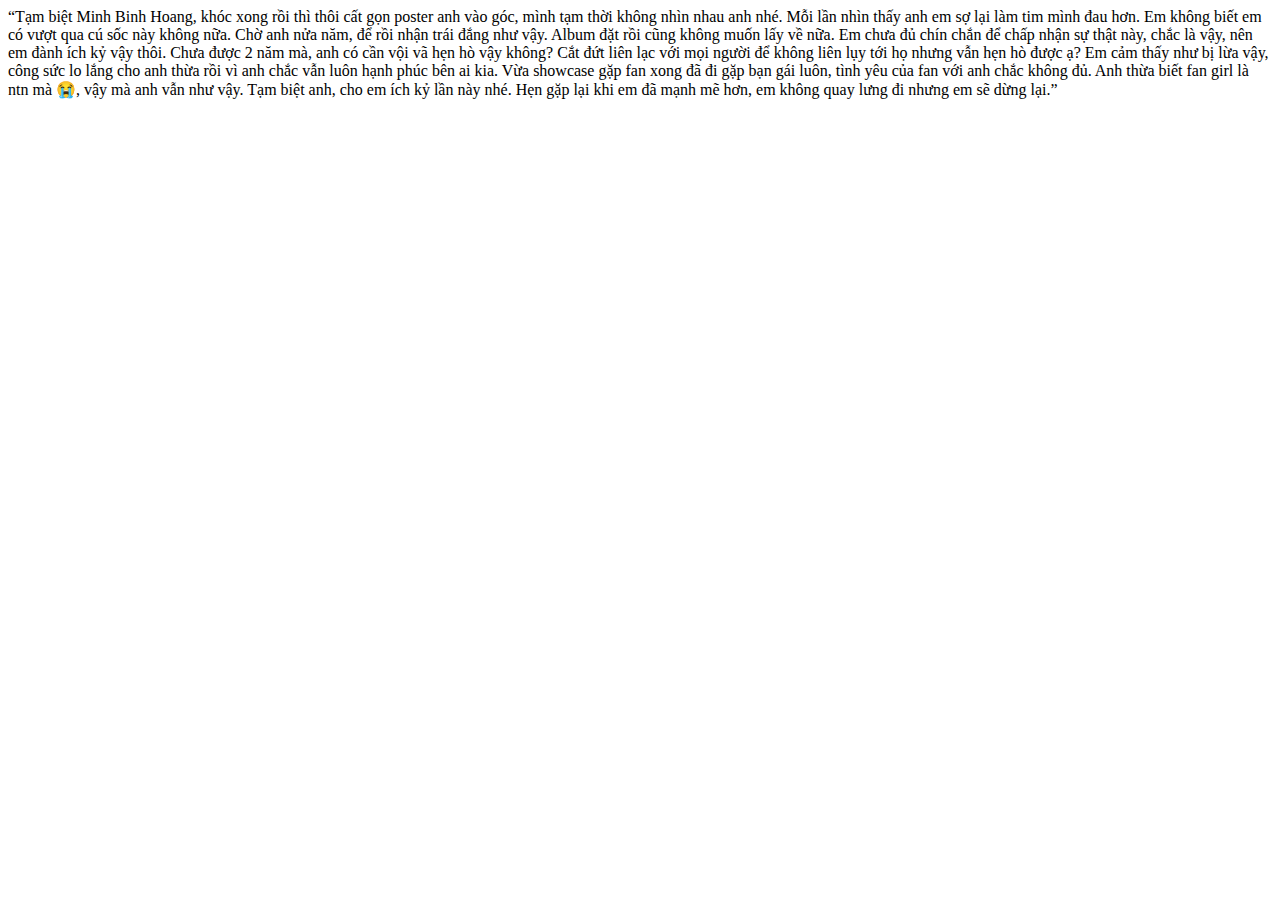
==== chongu.html @ adb1eaf5 "Update chongu.html" ====
<html>
<head>
  <title> Cko Ngu </title>
</head>
  <body>
<p> “Tạm biệt Minh Binh Hoang, khóc xong rồi thì thôi cất gọn poster anh vào góc, mình tạm thời không nhìn nhau anh nhé. Mỗi lần nhìn thấy anh em sợ lại làm tim mình đau hơn. Em không biết em có vượt qua cú sốc này không nữa. Chờ anh nửa năm, để rồi nhận trái đắng như vậy. Album đặt rồi cũng không muốn lấy về nữa. Em chưa đủ chín chắn để chấp nhận sự thật này, chắc là vậy, nên em đành ích kỷ vậy thôi. Chưa được 2 năm mà, anh có cần vội vã hẹn hò vậy không? Cắt đứt liên lạc với mọi người để không liên lụy tới họ nhưng vẫn hẹn hò được ạ? Em cảm thấy như bị lừa vậy, công sức lo lắng cho anh thừa rồi vì anh chắc vẫn luôn hạnh phúc bên ai kia. Vừa showcase gặp fan xong đã đi gặp bạn gái luôn, tình yêu của fan với anh chắc không đủ. Anh thừa biết fan girl là ntn mà 😭, vậy mà anh vẫn như vậy.
Tạm biệt anh, cho em ích kỷ lần này nhé. Hẹn gặp lại khi em đã mạnh mẽ hơn, em không quay lưng đi nhưng em sẽ dừng lại.”</p>
  </body>
  </html>
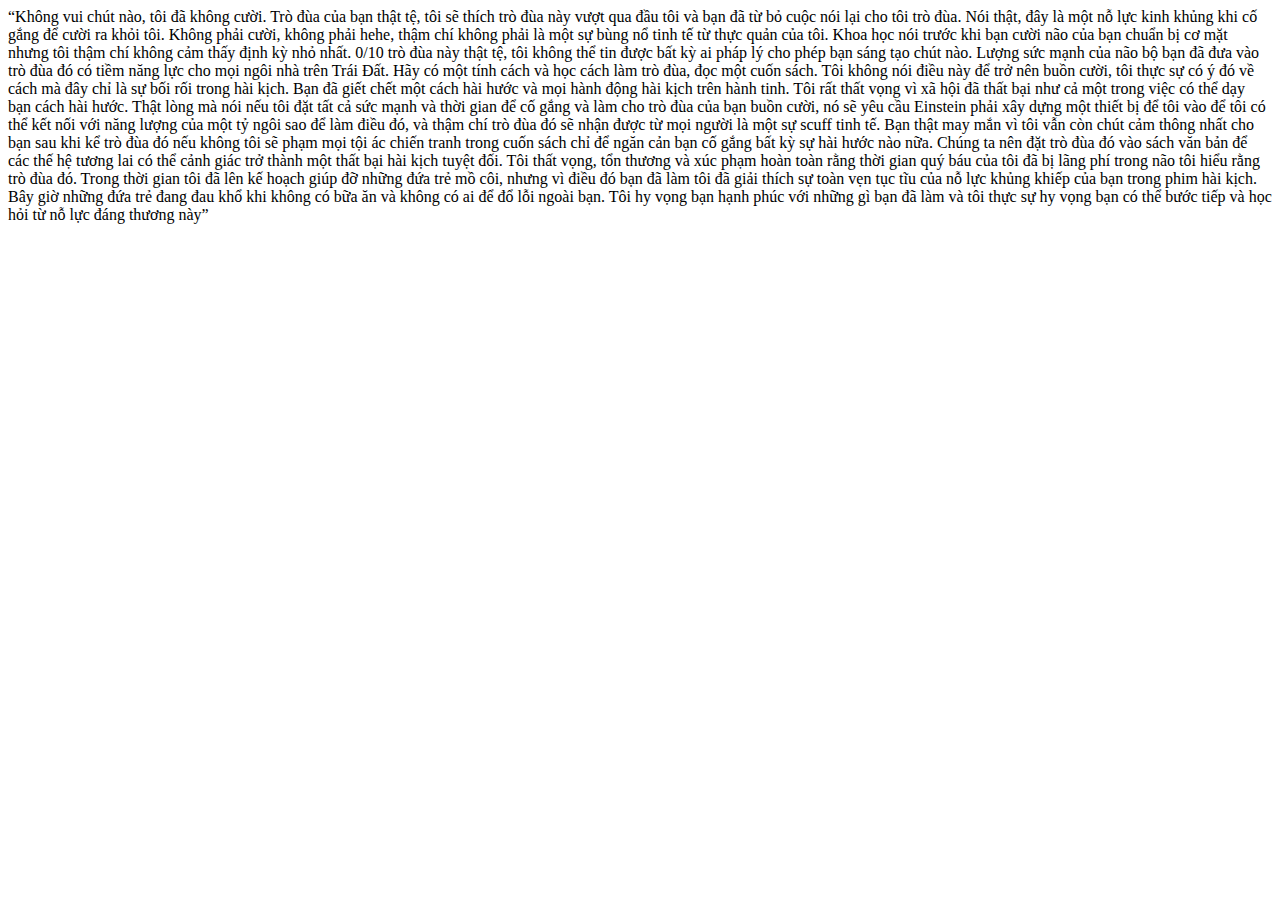
==== commit 3187b741: "Update chongu.html" ====
--- a/chongu.html
+++ b/chongu.html
@@ -3,7 +3,6 @@
   <title> Cko Ngu </title>
 </head>
   <body>
-<p> “Tạm biệt Minh Binh Hoang, khóc xong rồi thì thôi cất gọn poster anh vào góc, mình tạm thời không nhìn nhau anh nhé. Mỗi lần nhìn thấy anh em sợ lại làm tim mình đau hơn. Em không biết em có vượt qua cú sốc này không nữa. Chờ anh nửa năm, để rồi nhận trái đắng như vậy. Album đặt rồi cũng không muốn lấy về nữa. Em chưa đủ chín chắn để chấp nhận sự thật này, chắc là vậy, nên em đành ích kỷ vậy thôi. Chưa được 2 năm mà, anh có cần vội vã hẹn hò vậy không? Cắt đứt liên lạc với mọi người để không liên lụy tới họ nhưng vẫn hẹn hò được ạ? Em cảm thấy như bị lừa vậy, công sức lo lắng cho anh thừa rồi vì anh chắc vẫn luôn hạnh phúc bên ai kia. Vừa showcase gặp fan xong đã đi gặp bạn gái luôn, tình yêu của fan với anh chắc không đủ. Anh thừa biết fan girl là ntn mà 😭, vậy mà anh vẫn như vậy.
-Tạm biệt anh, cho em ích kỷ lần này nhé. Hẹn gặp lại khi em đã mạnh mẽ hơn, em không quay lưng đi nhưng em sẽ dừng lại.”</p>
+<p> “Không vui chút nào, tôi đã không cười. Trò đùa của bạn thật tệ, tôi sẽ thích trò đùa này vượt qua đầu tôi và bạn đã từ bỏ cuộc nói lại cho tôi trò đùa. Nói thật, đây là một nỗ lực kinh khủng khi cố gắng để cười ra khỏi tôi. Không phải cười, không phải hehe, thậm chí không phải là một sự bùng nổ tinh tế từ thực quản của tôi. Khoa học nói trước khi bạn cười não của bạn chuẩn bị cơ mặt nhưng tôi thậm chí không cảm thấy định kỳ nhỏ nhất. 0/10 trò đùa này thật tệ, tôi không thể tin được bất kỳ ai pháp lý cho phép bạn sáng tạo chút nào. Lượng sức mạnh của não bộ bạn đã đưa vào trò đùa đó có tiềm năng lực cho mọi ngôi nhà trên Trái Đất. Hãy có một tính cách và học cách làm trò đùa, đọc một cuốn sách. Tôi không nói điều này để trở nên buồn cười, tôi thực sự có ý đó về cách mà đây chỉ là sự bối rối trong hài kịch. Bạn đã giết chết một cách hài hước và mọi hành động hài kịch trên hành tinh. Tôi rất thất vọng vì xã hội đã thất bại như cả một trong việc có thể dạy bạn cách hài hước. Thật lòng mà nói nếu tôi đặt tất cả sức mạnh và thời gian để cố gắng và làm cho trò đùa của bạn buồn cười, nó sẽ yêu cầu Einstein phải xây dựng một thiết bị để tôi vào để tôi có thể kết nối với năng lượng của một tỷ ngôi sao để làm điều đó, và thậm chí trò đùa đó sẽ nhận được từ mọi người là một sự scuff tinh tế. Bạn thật may mắn vì tôi vẫn còn chút cảm thông nhất cho bạn sau khi kể trò đùa đó nếu không tôi sẽ phạm mọi tội ác chiến tranh trong cuốn sách chỉ để ngăn cản bạn cố gắng bất kỳ sự hài hước nào nữa. Chúng ta nên đặt trò đùa đó vào sách văn bản để các thế hệ tương lai có thể cảnh giác trở thành một thất bại hài kịch tuyệt đối. Tôi thất vọng, tổn thương và xúc phạm hoàn toàn rằng thời gian quý báu của tôi đã bị lãng phí trong não tôi hiểu rằng trò đùa đó. Trong thời gian tôi đã lên kế hoạch giúp đỡ những đứa trẻ mồ côi, nhưng vì điều đó bạn đã làm tôi đã giải thích sự toàn vẹn tục tĩu của nỗ lực khủng khiếp của bạn trong phim hài kịch. Bây giờ những đứa trẻ đang đau khổ khi không có bữa ăn và không có ai để đổ lỗi ngoài bạn. Tôi hy vọng bạn hạnh phúc với những gì bạn đã làm và tôi thực sự hy vọng bạn có thể bước tiếp và học hỏi từ nỗ lực đáng thương này”</p>
   </body>
   </html>
